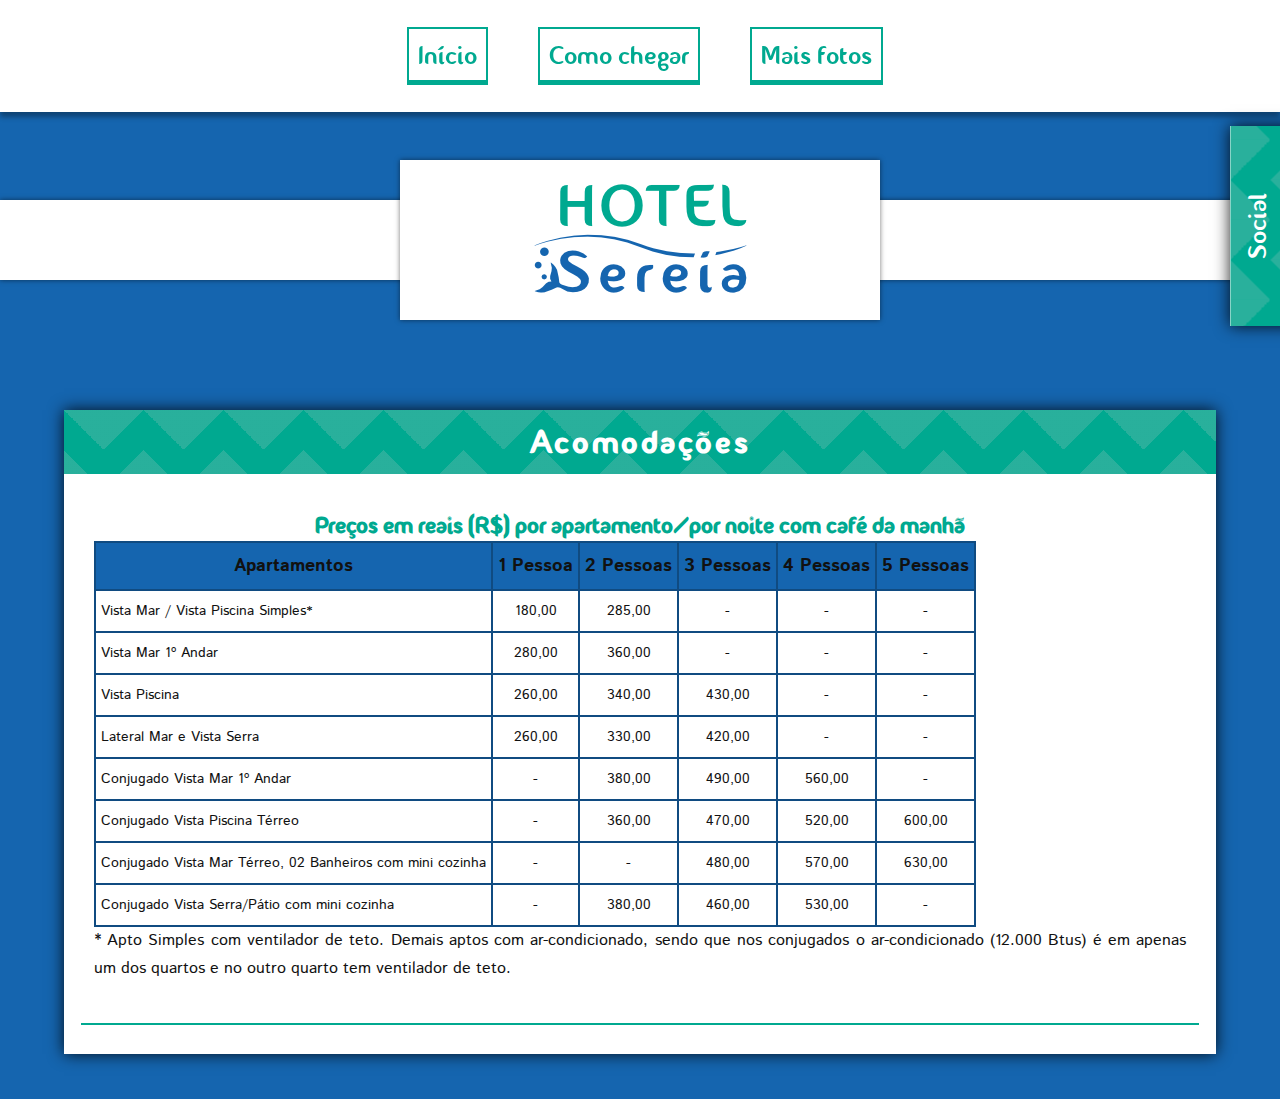
==== acomodacoes.html @ ba6515cf "06121" ====
<html>
	<head>
		<title>Hotel Sereia</title>
		<link rel="stylesheet" href="style.css">
		<meta name="viewport" content="width=device-width, initial-scale=1.0, user-scalable=no" />
		<meta http-equiv="Content-Type" content="text/html; charset=UTF-8"/>
		
		<link href="http://fonts.googleapis.com/css?family=Istok+Web:400,700" rel="stylesheet" type="text/css">
		<link rel="stylesheet" href="https://cdnjs.cloudflare.com/ajax/libs/font-awesome/6.2.1/css/all.min.css" integrity="sha512-MV7K8+y+gLIBoVD59lQIYicR65iaqukzvf/nwasF0nqhPay5w/9lJmVM2hMDcnK1OnMGCdVK+iQrJ7lzPJQd1w==" crossorigin="anonymous" referrerpolicy="no-referrer" />
	
		<script src="script.js"></script>
	</head>
	<body>
		<nav id="menu">
			<ul id="opcs">
				<li><button onClick="location.href='index.html'">Início</button></li>
				<li><button onClick="location.href='como_chegar.html'">Como chegar</button></li>
				<li><button onClick="location.href=''">Mais fotos</button></li>
			</ul>
		</nav>
		
		
		<div id="linha"></div>
		<div id="logo-banner">
			
			<a href="index.html">
				<img src="assets/img/logo.png">
			</a>
		</div>
		
		<div id="SideMenu" class="card">
			<p onClick="SocialToggle()">Social</p>
			<div id="Socials">
				<div id="whats">
					<a href="https://wa.me/555136871212?text=Olá! Vim pelo site, gostaria de informações." target="_blank" onfocus="SocialFocus(this)">
						<i class="fa-brands fa-whatsapp"></i>
					</a>
				</div>
				<div id="face">
					<a href="https://pt-br.facebook.com/HotelSereia/" target="_blank">
						<i class="fa-brands fa-facebook-f"></i>
					</a>
				</div>
				<div id="insta">
					<a href="https://instagram.com/hotel_sereia" target="_blank">
						<i class="fa-brands fa-instagram"></i>
					</a>
				</div>
			</div>			
		</div>
		
		<div id="main" class="card">
			<div class="title"> 
				<h1>Acomodações</h1>
			</div>
			
			<div class="content">
				<div>
					<h3>Preços em reais (R$) por apartamento/por noite com café da manhã</h3>
					<table class="tg">
						<thead>
							<tr>
								<th class="tg-0lax">Apartamentos</th>
								<th class="tg-0lax">1 Pessoa</th>
								<th class="tg-0lax">2 Pessoas</th>
								<th class="tg-0lax">3 Pessoas</th>
								<th class="tg-0lax">4 Pessoas</th>
								<th class="tg-0lax">5 Pessoas</th>
							</tr>
						</thead>
						<tbody>
							<tr>
								<td class="tg-0lax">Vista Mar / Vista Piscina Simples*</td>
								<td class="tg-0lax">180,00</td>
								<td class="tg-0lax">285,00</td>
								<td class="tg-0lax">-</td>
								<td class="tg-0lax">-</td>
								<td class="tg-0lax">-</td>
							</tr>
							<tr>
								<td class="tg-0lax">Vista Mar 1º Andar</td>
								<td class="tg-0lax">280,00</td>
								<td class="tg-0lax">360,00</td>
								<td class="tg-0lax">-</td>
								<td class="tg-0lax">-</td>
								<td class="tg-0lax">-</td>
							</tr>
							<tr>
								<td class="tg-0lax">Vista Piscina</td>
								<td class="tg-0lax">260,00</td>
								<td class="tg-0lax">340,00</td>
								<td class="tg-0lax">430,00</td>
								<td class="tg-0lax">-</td>
								<td class="tg-0lax">-</td>
							</tr>
							<tr>
								<td class="tg-0lax">Lateral Mar e Vista Serra</td>
								<td class="tg-0lax">260,00</td>
								<td class="tg-0lax">330,00</td>
								<td class="tg-0lax">420,00</td>
								<td class="tg-0lax">-</td>
								<td class="tg-0lax">-</td>
							</tr>
							<tr>
								<td class="tg-0lax">Conjugado Vista Mar 1º Andar</td>
								<td class="tg-0lax">-</td>
								<td class="tg-0lax">380,00</td>
								<td class="tg-0lax">490,00</td>
								<td class="tg-0lax">560,00</td>
								<td class="tg-0lax">-</td>
							</tr>
							<tr>
								<td class="tg-0lax">Conjugado Vista Piscina Térreo</td>
								<td class="tg-0lax">-</td>
								<td class="tg-0lax">360,00</td>
								<td class="tg-0lax">470,00</td>
								<td class="tg-0lax">520,00</td>
								<td class="tg-0lax">600,00</td>
							</tr>
							<tr>
								<td class="tg-0lax">Conjugado Vista Mar Térreo, 02 Banheiros com mini cozinha</td>
								<td class="tg-0lax">-</td>
								<td class="tg-0lax">-</td>
								<td class="tg-0lax">480,00</td>
								<td class="tg-0lax">570,00</td>
								<td class="tg-0lax">630,00</td>
							</tr>
							<tr>
								<td class="tg-0lax">Conjugado Vista Serra/Pátio com mini cozinha</td>
								<td class="tg-0lax">-</td>
								<td class="tg-0lax">380,00</td>
								<td class="tg-0lax">460,00</td>
								<td class="tg-0lax">530,00</td>
								<td class="tg-0lax">-</td>
							</tr>
						</tbody>
					</table>
					<p>* Apto Simples com ventilador de teto. Demais aptos com ar-condicionado, sendo que nos conjugados o ar-condicionado (12.000 Btus) é em apenas um dos quartos e no outro quarto tem ventilador de teto.</p>
				</div>
				
				<div>
				
				</div>
				
			</div>
		</div>
	</body>
</html>
---- style.css ----
:root {
	--destaque: #00a990;
	--azul-base: #1565af;
	--whats: #25d366;
	--face: #1773ea;
	
	--ff-destaque: Fontastique;
	--ff-text: "Istok Web";
}

@font-face { font-family: Fontastique; src: url('assets/fonts/fontastique.ttf'); }

* {
	margin: 0px;
}

a {
	color: inherit;
	text-decoration: none;
}

body {
	background: var(--azul-base);
	-ms-overflow-style: none;  IE and Edge 
	scrollbar-width: none;
	overflow-x: hidden;
	background-color: var(--azul-base);
	color: #111;
}

/*
::-webkit-scrollbar {
  width: 10px;
  
}


::-webkit-scrollbar-track {
  background: #4298e8; 
}
 

::-webkit-scrollbar-thumb {
  background:  #104b81; 
  border-radius: 5px;
 
}


::-webkit-scrollbar-thumb:hover {
  background: #1532af; 
}
*/

#menu {
	position: fixed;
	z-index: 100;
	height: 7em;
	width: 100vw;
	top: 0;
	left: 0;
	background: white;
	display: flex;
	align-items: center;
	justify-content: space-evenly;
	box-shadow: 0px 5px 5px #0005;
}

#menu li {
	list-style-type: none;
}

li::marker {
	color: var(--destaque);
}

#menu #opcs {
	margin-right: 30px;
	display: flex;
}

#opcs button, #contato button{
	display: inline-block;
	font-family: var(--ff-destaque);
	position: relative;
	z-index: 5;
	color: var(--destaque);
	margin: 10px 25px 10px 25px;
	font-size: 26px;
	border:  2px solid var(--destaque);
	border-bottom: 5px solid var(--destaque);
	padding: .35em;
	transition: all 0.35s;
	overflow: hidden;
	background: transparent;
}

#logo-banner {
	position: relative;
	background-color: white;
	margin: 0 auto;
	margin-top: 10em;
	width: 30em;
	height: 10em;
	text-align: center;
	z-index: 10;
	box-shadow: 0px 0px 5px #00000088;
}

#linha {
	content: '';
	position: absolute;
	background-color: white;
	height: 5em;
	width: 150em;
	top: 12.5em;
	box-shadow: 0px 0px 5px #00000088;
}

#contato button::before, #opcs button::before{
	content: '';
	position: absolute;
	bottom: -120%;
	left: 0px;
	width: 100%;
	height: 100%;
	background-color: var(--destaque);
	transition: 0.5s all;
	z-index: -3;
	text-align: center;
	line-height: inherit;
}

#contato button:hover::before,  #opcs button:hover::before{
	bottom: 0px;
}

button:hover {
	cursor: pointer;
}

#contato button:hover, #opcs button:hover {
	color: white;
}

#opcs .pdg_extra {
	padding: 0.35em 1.2em 0.35em 1.2em; 
}

#main {
	margin: 0 auto;
	width: min(90vw, 95vw);
	min-height: 50vh;
	margin-top: 10vh;
	margin-bottom: 5vh;
}

.card {
	background-color: white;
	box-shadow: 0px 0px 15px #000D;
}

h1, #SideMenu p {
	background: 
	linear-gradient(135deg, #ccc3 25%, transparent 25%) -40px 0,
	linear-gradient(225deg, #ccc3 25%, transparent 25%) -40px 0,
	linear-gradient(315deg, #ccc3 25%, transparent 25%),
	linear-gradient(45deg, #ccc3 25%, transparent 25%);	
	background-size: 80px 80px;
}

h1,
h2,
h3 {
	padding-top: 0.35em;
	color: var(--destaque);
	text-align: center;
	font-family: var(--ff-destaque);
	cursor: default;
}


#main .content {
	position: relative;
	font-family: var(--ff-text);
	font-size: 1.25em;
	text-align: justify;
	padding: 1.5em;
	display: flex;
	line-height: 1.42em;
}

.content div {
	margin-bottom: 25px;
}

.content div p {
	margin-bottom: 1em;
}

#main .content.narrow {
	text-align: center;
	padding: 1.5em 15em 1.5em 15em;
}

.content::before {
	content: "";
	position: absolute;
	bottom: 5%;
	left: 1.5%;
	width: 97%;
	border-bottom: 2px solid var(--destaque);
}

.content.no_underline::before {
	border-bottom: none;
}

.content img{
	display: block;
	margin: 0 auto;
	text-align: center;
	aspect-ratio: 16/9;
	object-fit: cover;
}

#main .title {
	background-color: var(--destaque);
}

.title h1 {
	padding: 0px;
	line-height: 2em;
	color: white;
	letter-spacing: 0.08em;
}

.content.split {
	display: flex;
	flex-direction: row;
}

.content.split div {
	flex-basis: 100%;
	width: 100%;
	height: 100%;
}

.split.s6040 div {
	flex-basis: 60%;
}

.split.s6040 div + div {
	flex-basis: 40%;
}

.split.s4060 div{
	flex-basis: 40%;
}

.split.s4060 div + div{
	flex-basis: 60%;
}

.content.split div + div {
	margin-left: 3em;
}

.content h2 {
	padding: 0px;
	margin-bottom: 0.75em;
}

.content ul > li {
	margin-bottom: 15px;
}

#SideMenu {
	display: flex;
	position: fixed;
	z-index: 105;
	top: 14vh;
	right: -2.55em;
	height: 200px;
	width: 115px;
	background-color: white;
	font-family: var(--ff-destaque);
	text-align: center;
	font-size: 1.6em;
	cursor: pointer;
	transition: all 0.3s;
	overflow: hidden;
}

#SideMenu:hover, #SideMenu.open {
	right: -0.15em;
}

#SideMenu p {
	position: absolute;
	left: -77%;
    bottom: 37.5%;
	width: calc(180% + 10px);
	height: 20%;
	transform: rotate(-90deg);
	background-color: var(--destaque);
	color: white;
	padding: 5px;
	line-height: 1.7em;
}

#SideMenu #Socials {
	margin-left: 1.95em;
    flex-flow: column;
	justify-content: space-between;
}

#Socials div {
	font-size: 1.5em;
	padding: 0.37em;
	color: white;
}

#whats {
	background-color: var(--whats);
}

#face {
	background-color: var(--face);
}

#insta {
	background: radial-gradient(circle at 30% 107%, #fdf497 0%, #fdf497 5%, #fd5949 45%, #d6249f 60%, #285AEB 90%);
}

.pics {
	border: solid 3px var(--azul-base);
	min-height: 25em;
	margin-bottom: 1em;
}

.pics ul {
	display: flex;
	justify-content: space-evenly;
	list-style-type: none;
	padding: 0px;
	border-bottom: 3px solid var(--azul-base);
}

.pics ul li {
	display: inline;
	margin: 0px;
	line-height: 1.85em;
	width: 33.3%;
    text-align: center;
	color: var(--azul-base);
}

.pics ul li:hover {
	cursor: pointer;
}

.pics ul li.on {
	background-color: var(--azul-base);
	color: white;
	font-weight: 450;
}

@keyframes display {
  0% {
    transform: translateX(200px);
    opacity: 0;
  }
  10% {
    transform: translateX(0);
    opacity: 1;
  }
  20% {
    transform: translateX(0);
    opacity: 1;
  }
  30% {
    transform: translateX(-200px);
    opacity: 0;
  }
  100% {
    transform: translateX(-200px);
    opacity: 0;
  }
}

.carousel {
  position: relative;
  height: 300px;
  background-color: var(--azul-base);
}

.carousel > img {
  position: absolute;
  top: 0;
  opacity: 0;
  width: 100%;
  animation: display 40s infinite;
}

div:has(.carousel) {
	overflow: hidden;
}

img:nth-child(2) {
  animation-delay: 4s;
}
img:nth-child(3) {
  animation-delay: 8s;
}
img:nth-child(4) {
  animation-delay: 12s;
}
img:nth-child(5) {
  animation-delay: 16s;
}
img:nth-child(6) {
  animation-delay: 20s;
}
img:nth-child(7) {
  animation-delay: 24s;
}
img:nth-child(8) {
  animation-delay: 28s;
}
img:nth-child(9) {
  animation-delay: 32s;
}
img:nth-child(10) {
  animation-delay: 36s;
}

.ar169 {
	aspect-ratio: 16/9;
}

#contato {
	padding: 2em 0 2em 0;
	display: flex;
	justify-content: center;
}

.tg  {
	border-collapse:collapse;
	border-spacing:0;

}
.tg td{
	border-color: #104b81;
	border-style:solid;
	border-width:2px;
	font-size:14px;
	overflow:hidden;
	padding:10px 5px;
	word-break:normal;
}

thead {
	background-color: var(--azul-base);
}

.tg th{
	border-color: #104b81;
	border-style:solid;
	border-width:2px;
	font-size:18px;
	overflow:hidden;
	padding:10px 5px;
	word-break:normal;
	text-align: center;
}

.tg .tg-0lax{

	vertical-align:top
}

tr td:not(:first-of-type) {
	text-align: center;
}

table + p {
	font-size: 0.8em; 
}

@media only screen and (max-width: 680px) {
	#menu {
		height: 5em;
		justify-content: center;
	}
	
	#menu #opcs {
		margin: 0;
		margin-block-start: 0;
		padding-inline-start: 0;
	}
	
	#menu li button {
		margin: 5px;
		font-size: 1.2em;
	}
	
	#linha {
		top: 8.5em;
		height: 3.5em;
	}
	
	#logo-banner {
		margin-top: 7em;
		width: 15em;
		height: 7em;
	}
	
	#logo-banner img {
		width: 12em;
	}
	
	#main {
		width: 100vw;
		margin-top: 5vh;
		font-size: 0.8em;
	}
	
	#main .content {
		padding: 5px 0px 50px 0px;
	}
	
	#main .content.narrow {
		padding: 35px 50px;
		text-align: justify;
	}
	
	.content.split {
		flex-direction: column;
	}
	
	#SideMenu {
		backface-visibility: hidden;
		z-index: 101;
		top: 9.4vh;
	}
	
	.content.split div + div {
		margin: 0;
	}
	
	.carousel {
		width: 100vw;
	}
	
	#contato {
		flex-direction: column;
		flex-flow: wrap;
	}
	
	#contato button {
		width: 80%;
	}
	
	#main .chegar {
		flex-direction: column-reverse;
	}
	
	#main .chegar p:first-of-type {
		margin-top: 2.5em;
	}
}
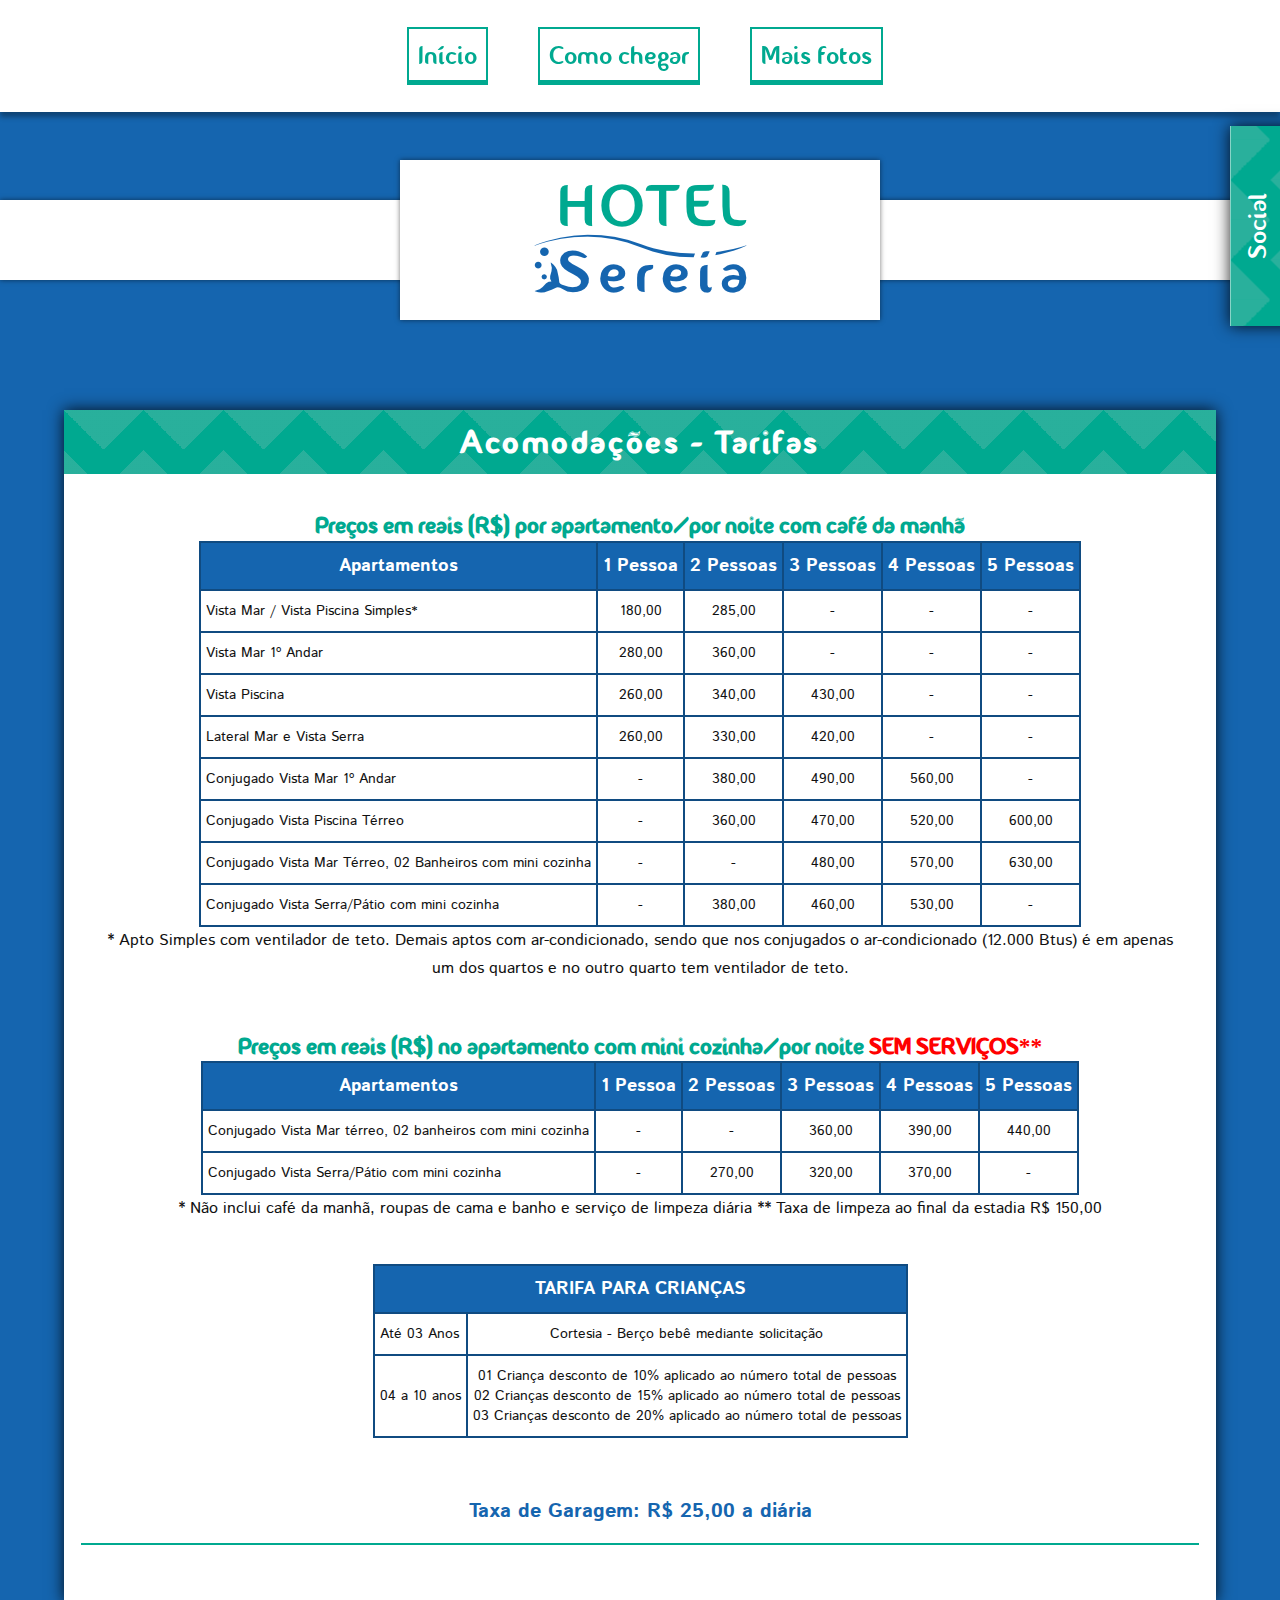
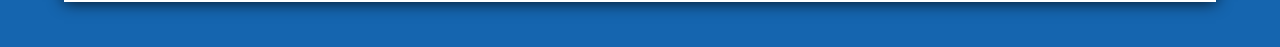
==== commit 863e8d15: "061202" ====
--- a/acomodacoes.html
+++ b/acomodacoes.html
@@ -51,10 +51,10 @@
 		
 		<div id="main" class="card">
 			<div class="title"> 
-				<h1>Acomodações</h1>
+				<h1>Acomodações - Tarifas</h1>
 			</div>
 			
-			<div class="content">
+			<div class="content center-table">
 				<div>
 					<h3>Preços em reais (R$) por apartamento/por noite com café da manhã</h3>
 					<table class="tg">
@@ -139,9 +139,61 @@
 				</div>
 				
 				<div>
+					<h3>Preços em reais (R$) no apartamento com mini cozinha/por noite <span class="destaque">SEM SERVIÇOS**</span></h3>
+					<table class="tg">
+						<thead>
+							<tr>
+								<th class="tg-0lax">Apartamentos</th>
+								<th class="tg-0lax">1 Pessoa</th>
+								<th class="tg-0lax">2 Pessoas</th>
+								<th class="tg-0lax">3 Pessoas</th>
+								<th class="tg-0lax">4 Pessoas </th>
+								<th class="tg-0lax">5 Pessoas</th>
+							</tr>
+						</thead>
+						<tbody>
+							<tr>
+								<td class="tg-0lax">Conjugado Vista Mar térreo, 02 banheiros com mini cozinha</td>
+								<td class="tg-0lax">-</td>
+								<td class="tg-0lax">-</td>
+								<td class="tg-0lax">360,00</td>
+								<td class="tg-0lax">390,00</td>
+								<td class="tg-0lax">440,00</td>
+							</tr>
+							<tr>
+								<td class="tg-0lax">Conjugado Vista Serra/Pátio com mini cozinha</td>
+								<td class="tg-0lax">-</td>
+								<td class="tg-0lax">270,00</td>
+								<td class="tg-0lax">320,00</td>
+								<td class="tg-0lax">370,00</td>
+								<td class="tg-0lax">-</td>
+							</tr>
+						</tbody>
+					</table>
+					<p>* Não inclui café da manhã, roupas de cama e banho e serviço de limpeza diária ** Taxa de limpeza ao final da estadia R$ 150,00</p>
+				</div>
 				
-				</div>
-				
+				<div>
+					<table class="tg">
+						<thead>
+							<tr>
+								<th class="tg-0pky" colspan="2">TARIFA PARA CRIANÇAS</th>
+							</tr>
+						</thead>
+						<tbody>
+							<tr>
+								<td class="tg-0pky">Até 03 Anos</td>
+								<td class="tg-0pky">Cortesia - Berço bebê mediante solicitação</td>
+							</tr>
+							<tr>
+								<td class="tg-0pky">04 a 10 anos</td>
+								<td class="tg-0pky" rowspan="3">01 Criança desconto de 10% aplicado ao número total de pessoas<br>02 Crianças desconto de 15% aplicado ao número total de pessoas<br>03 Crianças desconto de 20% aplicado ao número total de pessoas</td>
+							</tr>
+						</tbody>
+					</table>
+					
+					<p style="margin-top: 3em; font-weight: bold; font-size: 1em; color: var(--azul-base);">Taxa de Garagem: R$ 25,00 a diária</p>
+				</div>
 			</div>
 		</div>
 	</body>
--- a/style.css
+++ b/style.css
@@ -445,6 +445,15 @@
 	justify-content: center;
 }
 
+#main .center-table {
+	text-align: center;
+	flex-direction: column
+}
+
+.center-table table {
+	display: inline-table;
+}
+
 .tg  {
 	border-collapse:collapse;
 	border-spacing:0;
@@ -466,6 +475,7 @@
 
 .tg th{
 	border-color: #104b81;
+	color: #FFF;
 	border-style:solid;
 	border-width:2px;
 	font-size:18px;
@@ -476,7 +486,6 @@
 }
 
 .tg .tg-0lax{
-
 	vertical-align:top
 }
 
@@ -486,6 +495,10 @@
 
 table + p {
 	font-size: 0.8em; 
+}
+
+.destaque {
+	color: red;
 }
 
 @media only screen and (max-width: 680px) {
@@ -569,12 +582,16 @@
 	#main .chegar p:first-of-type {
 		margin-top: 2.5em;
 	}
-}
-
-
-
-
-
-
-
-
+	
+	.tg th, .tg td {
+		font-size: 0.7em;
+	}
+}
+
+
+
+
+
+
+
+
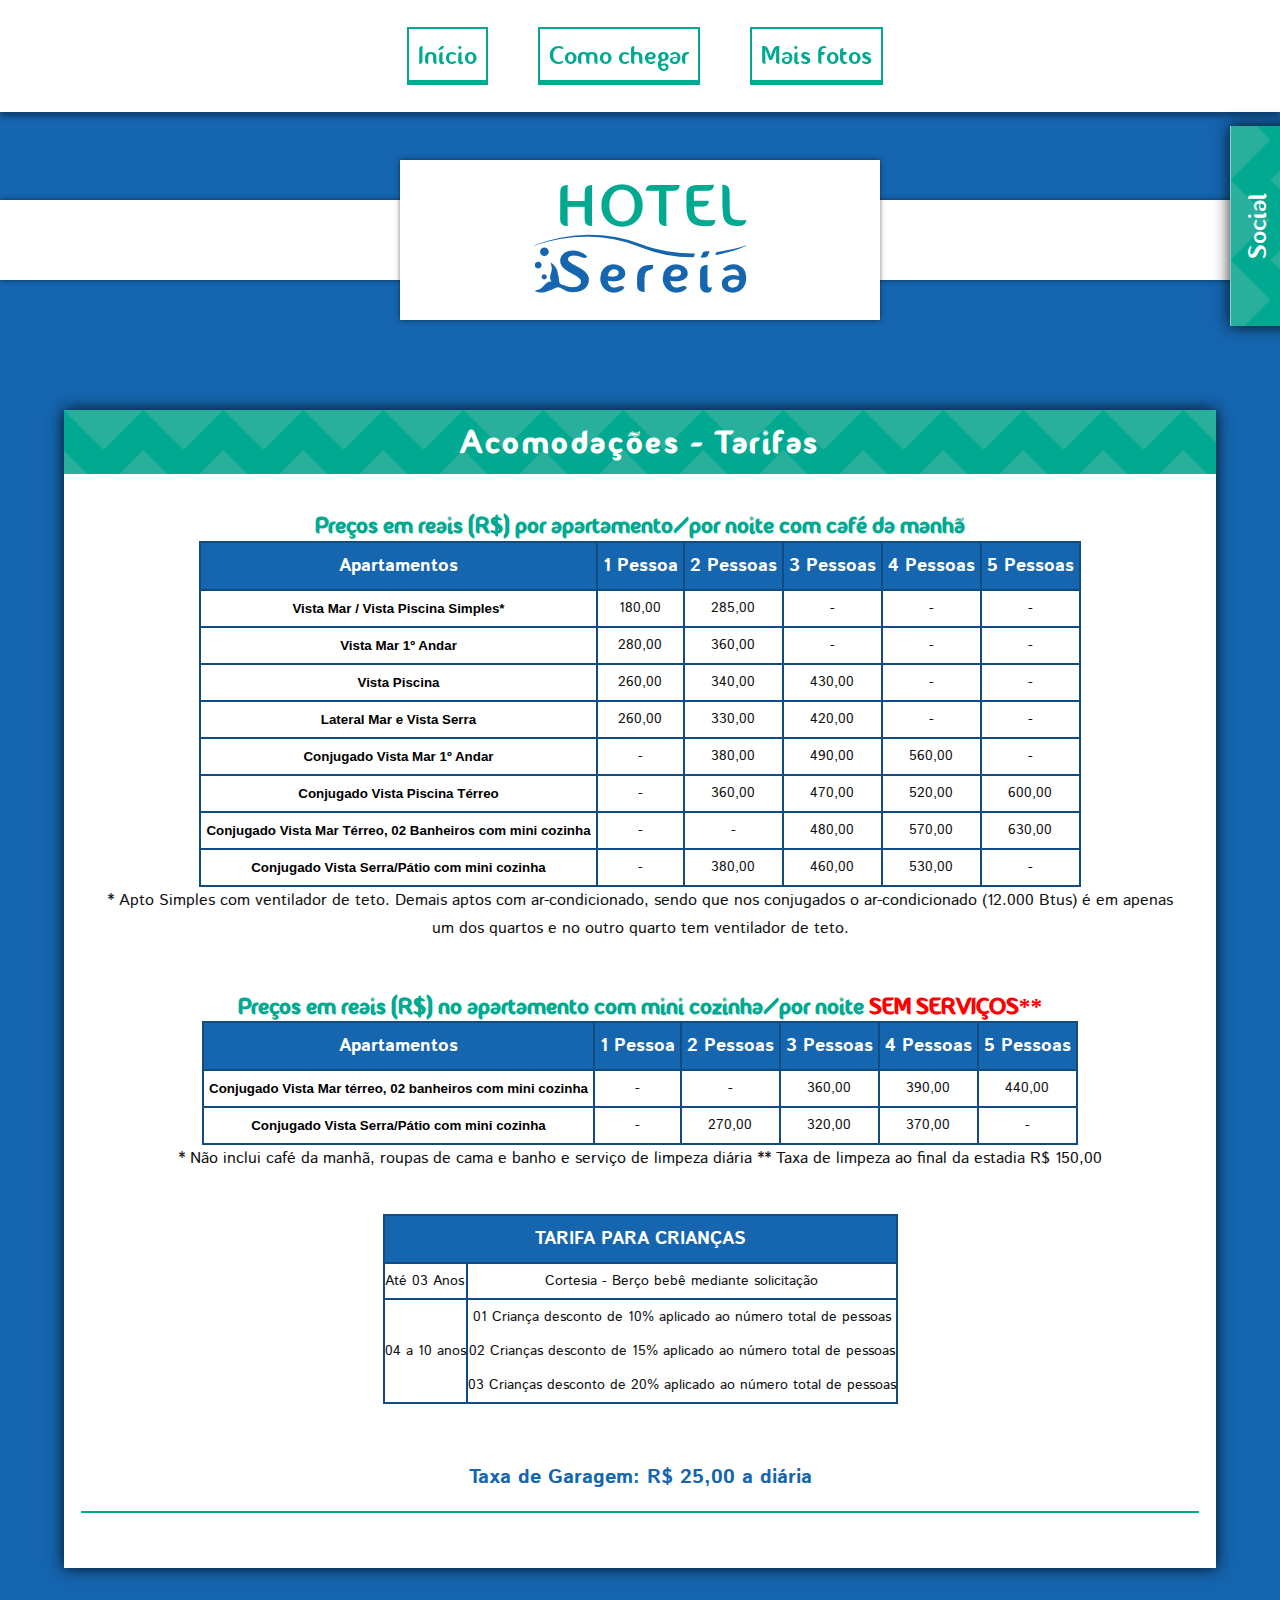
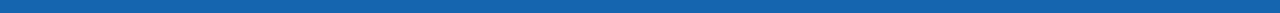
==== commit 7de13fcd: "Add files via upload" ====
--- a/acomodacoes.html
+++ b/acomodacoes.html
@@ -2,7 +2,7 @@
 	<head>
 		<title>Hotel Sereia</title>
 		<link rel="stylesheet" href="style.css">
-		<meta name="viewport" content="width=device-width, initial-scale=1.0, user-scalable=no" />
+		<meta name="viewport" content="width=device-width, initial-scale=1.0, user-scalable=0" />
 		<meta http-equiv="Content-Type" content="text/html; charset=UTF-8"/>
 		
 		<link href="http://fonts.googleapis.com/css?family=Istok+Web:400,700" rel="stylesheet" type="text/css">
@@ -15,7 +15,7 @@
 			<ul id="opcs">
 				<li><button onClick="location.href='index.html'">Início</button></li>
 				<li><button onClick="location.href='como_chegar.html'">Como chegar</button></li>
-				<li><button onClick="location.href=''">Mais fotos</button></li>
+				<li><button onClick="location.href='mais_fotos.html'">Mais fotos</button></li>
 			</ul>
 		</nav>
 		
@@ -56,6 +56,7 @@
 			
 			<div class="content center-table">
 				<div>
+					
 					<h3>Preços em reais (R$) por apartamento/por noite com café da manhã</h3>
 					<table class="tg">
 						<thead>
@@ -70,7 +71,7 @@
 						</thead>
 						<tbody>
 							<tr>
-								<td class="tg-0lax">Vista Mar / Vista Piscina Simples*</td>
+								<td class="tg-0lax"><button onClick="window.open('https://wa.me/555136871212?text=Olá! Vim pelo site, gostaria de informações sobre o Apartamento Vista Mar / Vista Piscina Simples.',target='_blank')">Vista Mar / Vista Piscina Simples*</button></td>
 								<td class="tg-0lax">180,00</td>
 								<td class="tg-0lax">285,00</td>
 								<td class="tg-0lax">-</td>
@@ -78,7 +79,7 @@
 								<td class="tg-0lax">-</td>
 							</tr>
 							<tr>
-								<td class="tg-0lax">Vista Mar 1º Andar</td>
+								<td class="tg-0lax"><button onClick="window.open('https://wa.me/555136871212?text=Olá! Vim pelo site, gostaria de informações sobre o Apartamento Vista Mar 1º Andar.',target='_blank')">Vista Mar 1º Andar</button></td>
 								<td class="tg-0lax">280,00</td>
 								<td class="tg-0lax">360,00</td>
 								<td class="tg-0lax">-</td>
@@ -86,7 +87,7 @@
 								<td class="tg-0lax">-</td>
 							</tr>
 							<tr>
-								<td class="tg-0lax">Vista Piscina</td>
+								<td class="tg-0lax"><button onClick="window.open('https://wa.me/555136871212?text=Olá! Vim pelo site, gostaria de informações sobre o Apartamento Vista Piscina.',target='_blank')">Vista Piscina</button></td>
 								<td class="tg-0lax">260,00</td>
 								<td class="tg-0lax">340,00</td>
 								<td class="tg-0lax">430,00</td>
@@ -94,7 +95,7 @@
 								<td class="tg-0lax">-</td>
 							</tr>
 							<tr>
-								<td class="tg-0lax">Lateral Mar e Vista Serra</td>
+								<td class="tg-0lax"><button onClick="window.open('https://wa.me/555136871212?text=Olá! Vim pelo site, gostaria de informações sobre o Apartamento Lateral Mar e Vista Serra.',target='_blank')">Lateral Mar e Vista Serra</button></td>
 								<td class="tg-0lax">260,00</td>
 								<td class="tg-0lax">330,00</td>
 								<td class="tg-0lax">420,00</td>
@@ -102,7 +103,7 @@
 								<td class="tg-0lax">-</td>
 							</tr>
 							<tr>
-								<td class="tg-0lax">Conjugado Vista Mar 1º Andar</td>
+								<td class="tg-0lax"><button onClick="window.open('https://wa.me/555136871212?text=Olá! Vim pelo site, gostaria de informações sobre o Conjugado Vista Mar 1º Andar.',target='_blank')">Conjugado Vista Mar 1º Andar</button></td>
 								<td class="tg-0lax">-</td>
 								<td class="tg-0lax">380,00</td>
 								<td class="tg-0lax">490,00</td>
@@ -110,7 +111,7 @@
 								<td class="tg-0lax">-</td>
 							</tr>
 							<tr>
-								<td class="tg-0lax">Conjugado Vista Piscina Térreo</td>
+								<td class="tg-0lax"><button onClick="window.open('https://wa.me/555136871212?text=Olá! Vim pelo site, gostaria de informações sobre o Conjugado Vista Piscina Térreo.',target='_blank')">Conjugado Vista Piscina Térreo</button></td>
 								<td class="tg-0lax">-</td>
 								<td class="tg-0lax">360,00</td>
 								<td class="tg-0lax">470,00</td>
@@ -118,7 +119,7 @@
 								<td class="tg-0lax">600,00</td>
 							</tr>
 							<tr>
-								<td class="tg-0lax">Conjugado Vista Mar Térreo, 02 Banheiros com mini cozinha</td>
+								<td class="tg-0lax"><button onClick="window.open('https://wa.me/555136871212?text=Olá! Vim pelo site, gostaria de informações sobre o Conjugado Vista Mar Térreo, 02 Banheiros com mini cozinha.',target='_blank')">Conjugado Vista Mar Térreo, 02 Banheiros com mini cozinha</button></td>
 								<td class="tg-0lax">-</td>
 								<td class="tg-0lax">-</td>
 								<td class="tg-0lax">480,00</td>
@@ -126,7 +127,7 @@
 								<td class="tg-0lax">630,00</td>
 							</tr>
 							<tr>
-								<td class="tg-0lax">Conjugado Vista Serra/Pátio com mini cozinha</td>
+								<td class="tg-0lax"><button onClick="window.open('https://wa.me/555136871212?text=Olá! Vim pelo site, gostaria de informações sobre o Conjugado Vista Serra/Pátio com mini cozinha.',target='_blank')">Conjugado Vista Serra/Pátio com mini cozinha</button></td>
 								<td class="tg-0lax">-</td>
 								<td class="tg-0lax">380,00</td>
 								<td class="tg-0lax">460,00</td>
@@ -153,7 +154,7 @@
 						</thead>
 						<tbody>
 							<tr>
-								<td class="tg-0lax">Conjugado Vista Mar térreo, 02 banheiros com mini cozinha</td>
+								<td class="tg-0lax"><button onClick="window.open('https://wa.me/555136871212?text=Olá! Vim pelo site, gostaria de informações sobre o Conjugado Vista Mar térreo, 02 banheiros com mini cozinha sem serviço.',target='_blank')">Conjugado Vista Mar térreo, 02 banheiros com mini cozinha</button></td>
 								<td class="tg-0lax">-</td>
 								<td class="tg-0lax">-</td>
 								<td class="tg-0lax">360,00</td>
@@ -161,7 +162,7 @@
 								<td class="tg-0lax">440,00</td>
 							</tr>
 							<tr>
-								<td class="tg-0lax">Conjugado Vista Serra/Pátio com mini cozinha</td>
+								<td class="tg-0lax"><button onClick="window.open('https://wa.me/555136871212?text=Olá! Vim pelo site, gostaria de informações sobre o Conjugado Vista Serra/Pátio com mini cozinha sem serviço.',target='_blank')">Conjugado Vista Serra/Pátio com mini cozinha</button>	</td>
 								<td class="tg-0lax">-</td>
 								<td class="tg-0lax">270,00</td>
 								<td class="tg-0lax">320,00</td>
--- a/style.css
+++ b/style.css
@@ -23,7 +23,7 @@
 	background: var(--azul-base);
 	-ms-overflow-style: none;  IE and Edge 
 	scrollbar-width: none;
-	overflow-x: hidden;
+
 	background-color: var(--azul-base);
 	color: #111;
 }
@@ -200,7 +200,7 @@
 
 #main .content.narrow {
 	text-align: center;
-	padding: 1.5em 15em 1.5em 15em;
+	padding: 2em 3.5em;
 }
 
 .content::before {
@@ -389,13 +389,13 @@
   }
 }
 
-.carousel {
+.carousel_1 {
   position: relative;
   height: 300px;
   background-color: var(--azul-base);
 }
 
-.carousel > img {
+.carousel_1 > img {
   position: absolute;
   top: 0;
   opacity: 0;
@@ -403,7 +403,7 @@
   animation: display 40s infinite;
 }
 
-div:has(.carousel) {
+div:has(.carousel_1) {
 	overflow: hidden;
 }
 
@@ -465,8 +465,41 @@
 	border-width:2px;
 	font-size:14px;
 	overflow:hidden;
+	padding: 0;
+	word-break:normal;
+}
+
+.tg td button {
+	margin: 0;
+	height: calc(100% + 10px);
+	width: calc(100%);
 	padding:10px 5px;
-	word-break:normal;
+	border: 0;
+	background-color: inherit;
+	position: relative;
+	z-index: 5;
+	transition: background-color 0.3s;	
+	font-weight: 550;
+}
+
+.tg td button::before {
+	content: '';
+	position: absolute;
+	top: calc(100% + 10px);
+	left: 0;
+	background-color: var(--azul-base);
+	width: 100%;
+	height: 120%;
+	z-index: -1;
+	transition: all 0.3s;
+}
+
+.tg td button:hover {
+	color: white;
+}
+
+.tg td button:hover::before {
+	top: 0px;
 }
 
 thead {
@@ -491,6 +524,7 @@
 
 tr td:not(:first-of-type) {
 	text-align: center;
+	line-height: calc(100% + 20px);
 }
 
 table + p {
@@ -499,6 +533,10 @@
 
 .destaque {
 	color: red;
+}
+
+.fotos_ {
+	display: flex;
 }
 
 @media only screen and (max-width: 680px) {
@@ -543,6 +581,10 @@
 		padding: 5px 0px 50px 0px;
 	}
 	
+	#main .content div:not(.ar169) ul {
+		margin: 0px 2em 0px 0px;
+	}
+	
 	#main .content.narrow {
 		padding: 35px 50px;
 		text-align: justify;
@@ -562,7 +604,7 @@
 		margin: 0;
 	}
 	
-	.carousel {
+	.carousel_1 {
 		width: 100vw;
 	}
 	
@@ -586,12 +628,281 @@
 	.tg th, .tg td {
 		font-size: 0.7em;
 	}
-}
-
-
-
-
-
-
-
-
+	
+	#main ._chegar {
+		width: calc(100vw - 50px);
+		margin: 5px 25px;
+	}
+	
+	.container {
+		padding: 0;
+	}
+	
+	.carousel__slide figure {
+		flex-direction: column;
+	}
+	
+	.carousel__slide figure figcaption {
+		margin: 0 auto;
+		padding: 0;
+		width: 100%;
+	}
+}
+
+
+
+
+
+
+
+
+
+
+
+
+
+
+
+
+
+
+
+
+
+
+
+
+
+
+/* CAROUSEL */
+section {
+	overflow: hidden;
+  background: #F4F4F4;
+  padding: 50px 0;
+}
+.container {
+	overflow: hidden;
+  max-width: 95vw;
+  margin: 0 auto;
+  padding: 0 20px;
+}
+.carousel {
+overflow: hidden;
+  display: block;
+  text-align: left;
+  position: relative;
+  margin-bottom: 22px;
+}
+.carousel > input {
+  clip: rect(1px, 1px, 1px, 1px);
+  clip-path: inset(50%);
+  height: 1px;
+  width: 1px;
+  margin: -1px;
+  overflow: hidden;
+  padding: 0;
+  position: absolute;
+}
+.carousel > input:nth-of-type(6):checked ~ .carousel__slides .carousel__slide:first-of-type {
+  margin-left: -500%;
+}
+.carousel > input:nth-of-type(5):checked ~ .carousel__slides .carousel__slide:first-of-type {
+  margin-left: -400%;
+}
+.carousel > input:nth-of-type(4):checked ~ .carousel__slides .carousel__slide:first-of-type {
+  margin-left: -300%;
+}
+.carousel > input:nth-of-type(3):checked ~ .carousel__slides .carousel__slide:first-of-type {
+  margin-left: -200%;
+}
+.carousel > input:nth-of-type(2):checked ~ .carousel__slides .carousel__slide:first-of-type {
+  margin-left: -100%;
+}
+.carousel > input:nth-of-type(1):checked ~ .carousel__slides .carousel__slide:first-of-type {
+  margin-left: 0%;
+}
+.carousel > input:nth-of-type(1):checked ~ .carousel__thumbnails li:nth-of-type(1) {
+  box-shadow: 0px 0px 0px 5px var(--destaque);
+}
+.carousel > input:nth-of-type(2):checked ~ .carousel__thumbnails li:nth-of-type(2) {
+  box-shadow: 0px 0px 0px 5px var(--destaque);
+}
+.carousel > input:nth-of-type(3):checked ~ .carousel__thumbnails li:nth-of-type(3) {
+  box-shadow: 0px 0px 0px 5px var(--destaque);
+}
+.carousel > input:nth-of-type(4):checked ~ .carousel__thumbnails li:nth-of-type(4) {
+  box-shadow: 0px 0px 0px 5px var(--destaque);
+}
+.carousel > input:nth-of-type(5):checked ~ .carousel__thumbnails li:nth-of-type(5) {
+  box-shadow: 0px 0px 0px 5px var(--destaque);
+}
+.carousel > input:nth-of-type(6):checked ~ .carousel__thumbnails li:nth-of-type(6) {
+  box-shadow: 0px 0px 0px 5px var(--destaque);
+}
+.carousel__slides {
+  position: relative;
+  z-index: 1;
+  padding: 0;
+  margin: 0;
+  overflow: hidden;
+  white-space: nowrap;
+  box-sizing: border-box;
+  display: flex;
+}
+.carousel__slide {
+  position: relative;
+  display: block;
+  flex: 1 0 100%;
+  width: 100%;
+  height: 100%;
+  overflow: hidden;
+  transition: all 300ms ease-out;
+  vertical-align: top;
+  box-sizing: border-box;
+  white-space: normal;
+}
+.carousel__slide figure {
+  display: flex;
+  margin: 0;
+}
+.carousel__slide div {
+  position: relative;
+  width: 100%;
+}
+.carousel__slide div:before {
+  display: block;
+  content: "";
+  width: 100%;
+  padding-top: 66.6666666667%;
+}
+.carousel__slide div > img {
+  position: absolute;
+  top: 0;
+  left: 0;
+  right: 0;
+  bottom: 0;
+  width: 100%;
+  height: 100%;
+}
+.carousel__slide img {
+  display: block;
+  flex: 1 1 auto;
+  object-fit: cover;
+}
+.carousel__slide figcaption {
+  align-self: flex-end;
+  padding: 20px 20px 0 20px;
+  flex: 0 0 auto;
+  width: 25%;
+  min-width: 150px;
+}
+.carousel__slide .credit {
+  margin-top: 1rem;
+  color: rgba(0, 0, 0, 0.5);
+  display: block;
+}
+.carousel__slide.scrollable {
+  overflow-y: scroll;
+}
+.carousel__thumbnails {
+  list-style: none;
+  padding: 0;
+  margin: 0;
+  display: flex;
+  margin: 0 -10px;
+}
+.carousel__slides + .carousel__thumbnails {
+  margin-top: 20px;
+}
+.carousel__thumbnails li {
+  flex: 1 1 auto;
+  max-width: calc((100% / 6) - 20px);
+  margin: 0 10px;
+  transition: all 300ms ease-in-out;
+}
+.carousel__thumbnails label {
+  display: block;
+  position: relative;
+}
+.carousel__thumbnails label:before {
+  display: block;
+  content: "";
+  width: 100%;
+  padding-top: 100%;
+}
+.carousel__thumbnails label > img {
+  position: absolute;
+  top: 0;
+  left: 0;
+  right: 0;
+  bottom: 0;
+  width: 100%;
+  height: 100%;
+}
+.carousel__thumbnails label:hover, .carousel__thumbnails label:focus {
+  cursor: pointer;
+}
+.carousel__thumbnails label:hover img, .carousel__thumbnails label:focus img {
+  box-shadow: 0px 0px 0px 1px rgba(0, 0, 0, 0.25);
+  transition: all 300ms ease-in-out;
+}
+.carousel__thumbnails img {
+  display: block;
+  width: 100%;
+  height: 100%;
+  object-fit: cover;
+}
+input[type="number"] {
+  -webkit-appearance: textfield;
+  -moz-appearance: textfield;
+  appearance: textfield;
+}
+input[type=number]::-webkit-inner-spin-button,
+input[type=number]::-webkit-outer-spin-button {
+  -webkit-appearance: none;
+}
+.number-input {
+  border: 2px solid #ddd;
+  display: inline-flex;
+}
+.number-input,
+.number-input * {
+  box-sizing: border-box;
+}
+.number-input button {
+  outline:none;
+  -webkit-appearance: none;
+  background-color: transparent;
+  border: none;
+  align-items: center;
+  justify-content: center;
+  width: 3rem;
+  height: 3rem;
+  cursor: pointer;
+  margin: 0;
+  position: relative;
+}
+.number-input button:before,
+.number-input button:after {
+  display: inline-block;
+  position: absolute;
+  content: '';
+  width: 1rem;
+  height: 2px;
+  background-color: #212121;
+  transform: translate(-50%, -50%);
+}
+.number-input button.plus:after {
+  transform: translate(-50%, -50%) rotate(90deg);
+}
+.number-input input[type=number] {
+  font-family: sans-serif;
+  max-width: 5rem;
+  padding: .5rem;
+  border: solid #ddd;
+  border-width: 0 2px;
+  font-size: 2rem;
+  height: 3rem;
+  font-weight: bold;
+  text-align: center;
+}
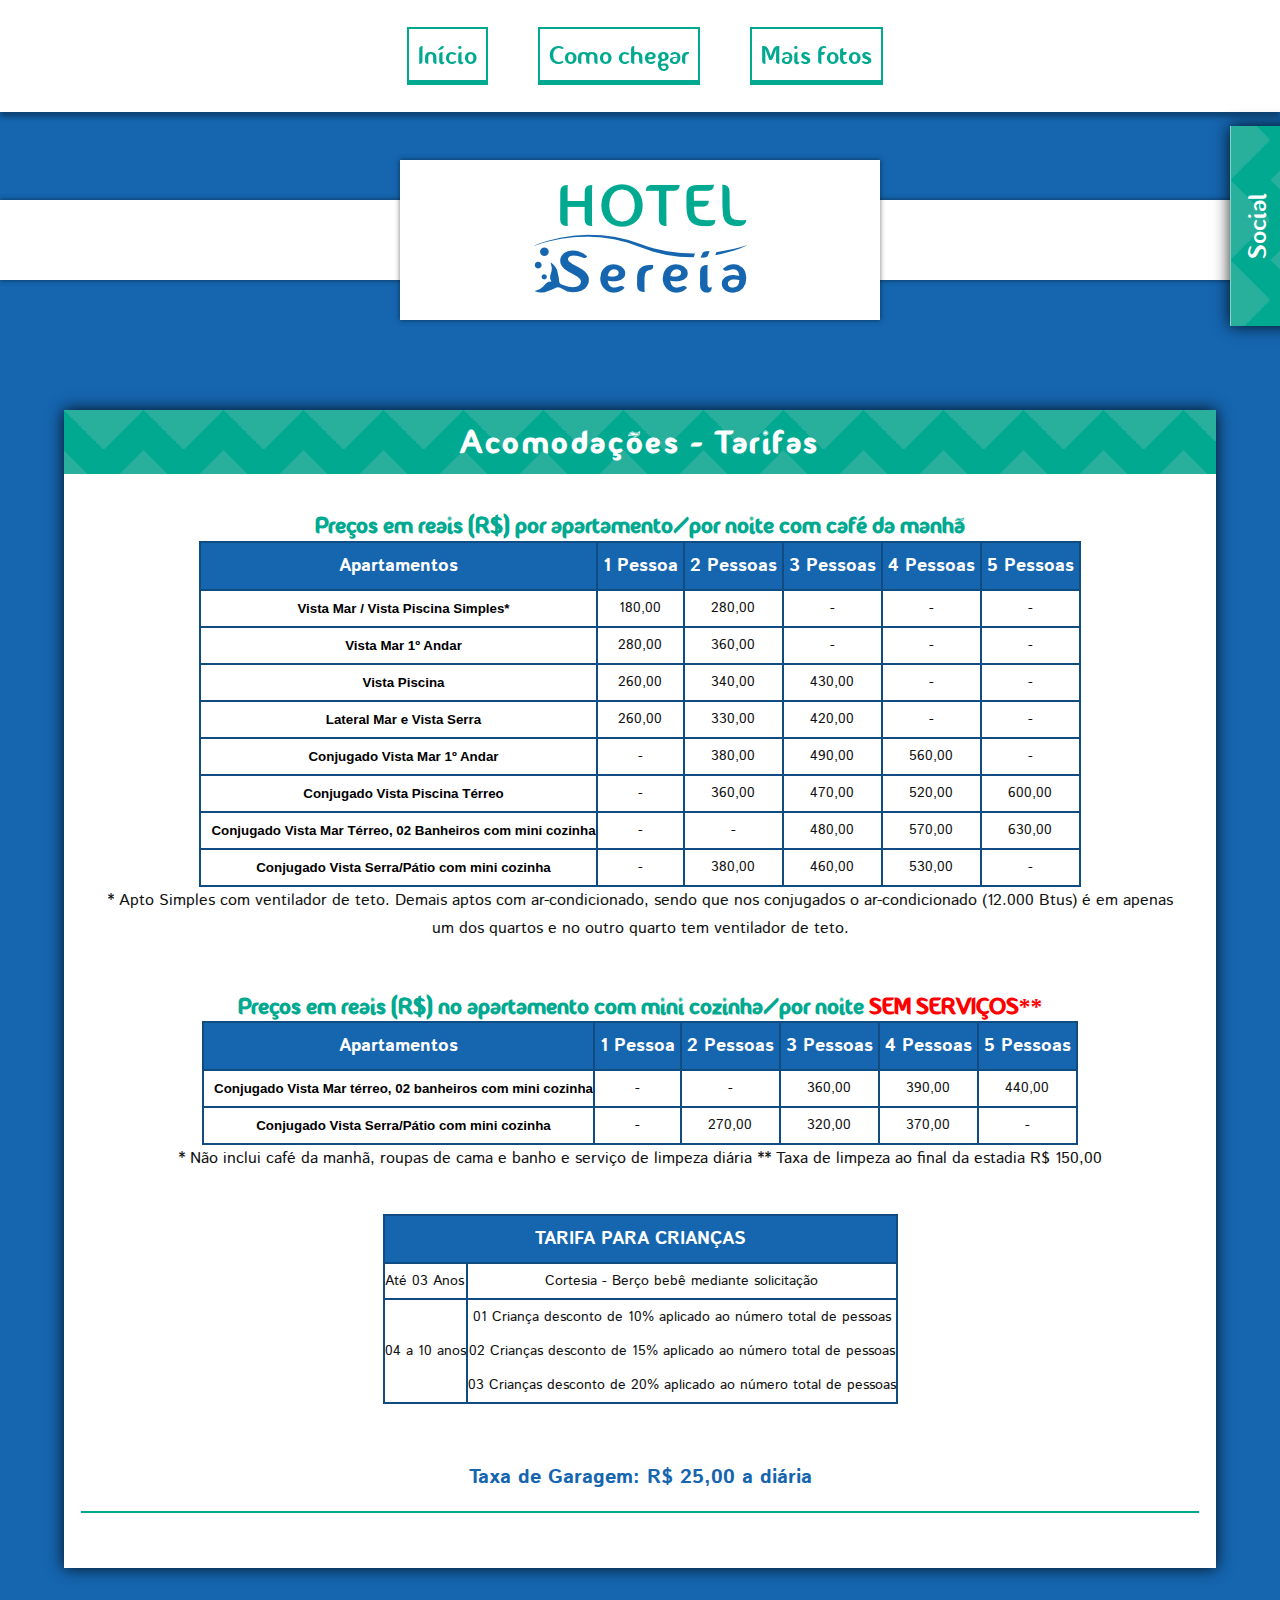
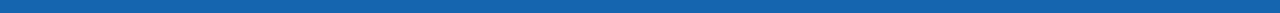
==== commit 33a01ad2: "Final_revisado" ====
--- a/acomodacoes.html
+++ b/acomodacoes.html
@@ -73,7 +73,7 @@
 							<tr>
 								<td class="tg-0lax"><button onClick="window.open('https://wa.me/555136871212?text=Olá! Vim pelo site, gostaria de informações sobre o Apartamento Vista Mar / Vista Piscina Simples.',target='_blank')">Vista Mar / Vista Piscina Simples*</button></td>
 								<td class="tg-0lax">180,00</td>
-								<td class="tg-0lax">285,00</td>
+								<td class="tg-0lax">280,00</td>
 								<td class="tg-0lax">-</td>
 								<td class="tg-0lax">-</td>
 								<td class="tg-0lax">-</td>
--- a/style.css
+++ b/style.css
@@ -5,9 +5,14 @@
 	--face: #1773ea;
 	
 	--ff-destaque: Fontastique;
-	--ff-text: "Istok Web";
-}
-
+	--ff-text: "Istok Web", Istok;
+}
+
+*, ::after, ::before {
+	box-sizing: initial !important;
+}
+
+@font-face { font-family: Istok; src: url("assets/fonts/IstokWeb-Regular.ttf"); }
 @font-face { font-family: Fontastique; src: url('assets/fonts/fontastique.ttf'); }
 
 * {
@@ -19,14 +24,19 @@
 	text-decoration: none;
 }
 
-body {
+html body {
 	background: var(--azul-base);
 	-ms-overflow-style: none;  IE and Edge 
 	scrollbar-width: none;
-
+	overflow-x: hidden;
 	background-color: var(--azul-base);
 	color: #111;
 }
+
+#menu ul, #SideMenu p {
+	margin-bottom: 0;
+}
+
 
 /*
 ::-webkit-scrollbar {
@@ -160,6 +170,15 @@
 	box-shadow: 0px 0px 15px #000D;
 }
 
+#SideMenu.card, #main.card {
+	border: 0;
+	border-radius: 0;
+}
+
+#SideMenu a {
+	color: white;
+}
+
 h1, #SideMenu p {
 	background: 
 	linear-gradient(135deg, #ccc3 25%, transparent 25%) -40px 0,
@@ -169,9 +188,10 @@
 	background-size: 80px 80px;
 }
 
-h1,
+.title h1,
 h2,
 h3 {
+	
 	padding-top: 0.35em;
 	color: var(--destaque);
 	text-align: center;
@@ -539,6 +559,10 @@
 	display: flex;
 }
 
+.photo-grid ul {
+	margin-left: 0;
+}
+
 @media only screen and (max-width: 680px) {
 	#menu {
 		height: 5em;
@@ -677,8 +701,6 @@
 /* CAROUSEL */
 section {
 	overflow: hidden;
-  background: #F4F4F4;
-  padding: 50px 0;
 }
 .container {
 	overflow: hidden;
@@ -906,3 +928,186 @@
   font-weight: bold;
   text-align: center;
 }
+
+
+
+
+
+
+
+
+
+
+
+img.center_bot {
+	object-position: center bottom;
+}
+
+
+
+
+.photo-grid {
+  position: relative;
+  font-style: italic;
+}
+.photo-grid ul {
+  display: grid;
+  grid-template-columns: 1fr;
+  list-style: none;
+}
+.photo-grid ul li {
+  width: 100%;
+  overflow: hidden;
+}
+.photo-grid figure, .photo-grid picture, .photo-grid img {
+  display: block;
+  max-width: 100%;
+  height: 100%;
+  aspect-ratio: 16/9;
+  object-fit: cover;
+}
+.photo-grid figure {
+  position: relative;
+}
+.photo-grid figcaption {
+  position: absolute;
+  top: 0;
+  left: 0;
+  width: 100%;
+  height: 100%;
+}
+.photo-grid fieldset {
+  display: flex;
+  align-items: flex-end;
+  justify-content: flex-end;
+  width: 100%;
+  height: 100%;
+  padding: 3px;
+}
+.photo-grid .photo-close {
+  position: absolute;
+  top: 0;
+  left: 0;
+  z-index: 1;
+  width: 100%;
+  height: 100%;
+}
+.photo-grid label, .photo-grid .photo-link {
+  cursor: pointer;
+}
+.photo-grid .photo-link {
+  will-change: opacity;
+  display: block;
+  position: relative;
+  z-index: 1;
+  padding: 3px;
+}
+.photo-grid .icon {
+  display: block;
+  width: 25px;
+  height: 25px;
+}
+.photo-grid .icon group, .photo-grid .icon path, .photo-grid .icon polyline, .photo-grid .icon polygon, .photo-grid .icon circle, .photo-grid .icon ellipse, .photo-grid .icon rect {
+  fill: none;
+  fill-rule: evenodd;
+  stroke: white;
+  stroke-width: 7px;
+  stroke-linecap: round;
+  stroke-linejoin: round;
+}
+.photo-grid input {
+  display: none;
+}
+.photo-grid input ~ label.photo-link {
+  display: none;
+}
+.photo-grid input:checked ~ dl {
+  transform: none;
+  opacity: 1;
+  z-index: 2;
+}
+.photo-grid input:checked ~ .photo-close {
+  z-index: unset;
+}
+.photo-grid input:checked ~ label.photo-link {
+  opacity: 0;
+}
+.photo-grid dl {
+  font-family: var(--ff-text);
+  transform: translateY(25%);
+  opacity: 0;
+  z-index: 0;
+  transition: all 0.3s ease-out;
+  will-change: opacity, transform;
+  position: absolute;
+  bottom: 0;
+  left: 0;
+  width: 100%;
+  padding: 12px;
+  font-size: 24px;
+  color: white;
+  background-color: rgba(17, 23, 26, 0.65);
+}
+.photo-grid dl label, .photo-grid dl .photo-link {
+  position: absolute;
+  right: 0;
+  z-index: 1;
+  padding: 6px;
+}
+.photo-grid dl label {
+  top: 0;
+}
+.photo-grid dl .photo-link {
+  bottom: 0;
+}
+.photo-grid dl div {
+  position: relative;
+  z-index: 0;
+}
+.photo-grid dl dt, .photo-grid dl dd {
+  display: inline;
+}
+.photo-grid dl dt {
+  opacity: 0.7;
+  font-weight: bold;
+}
+.photo-grid dl dt:after {
+  content: ": ";
+}
+
+@supports (-webkit-backdrop-filter: blur(10px)) {
+  .photo-grid dl {
+    background-color: rgba(17, 23, 26, 0.4);
+    -webkit-backdrop-filter: blur(5px);
+    backdrop-filter: blur(5px);
+  }
+}
+@media only screen and (min-width: 600px) {
+  .photo-grid input ~ label.photo-link {
+    opacity: 0;
+  }
+  .photo-grid li:hover input ~ label.photo-link {
+    opacity: 1;
+  }
+  .photo-grid li:hover input:checked ~ label.photo-link {
+    opacity: 0;
+  }
+  .photo-grid input ~ label.photo-link {
+    display: block;
+  }
+}
+@media only screen and (min-width: 800px) {
+  .photo-grid ul {
+    grid-template-columns: 1fr 1fr;
+  }
+}
+@media only screen and (min-width: 2000px) {
+  .photo-grid ul {
+    grid-template-columns: 1fr 1fr 1fr;
+  }
+}
+@media only screen and (min-width: 3000px) {
+  .photo-grid ul {
+    grid-template-columns: 1fr 1fr 1fr 1fr;
+  }
+}